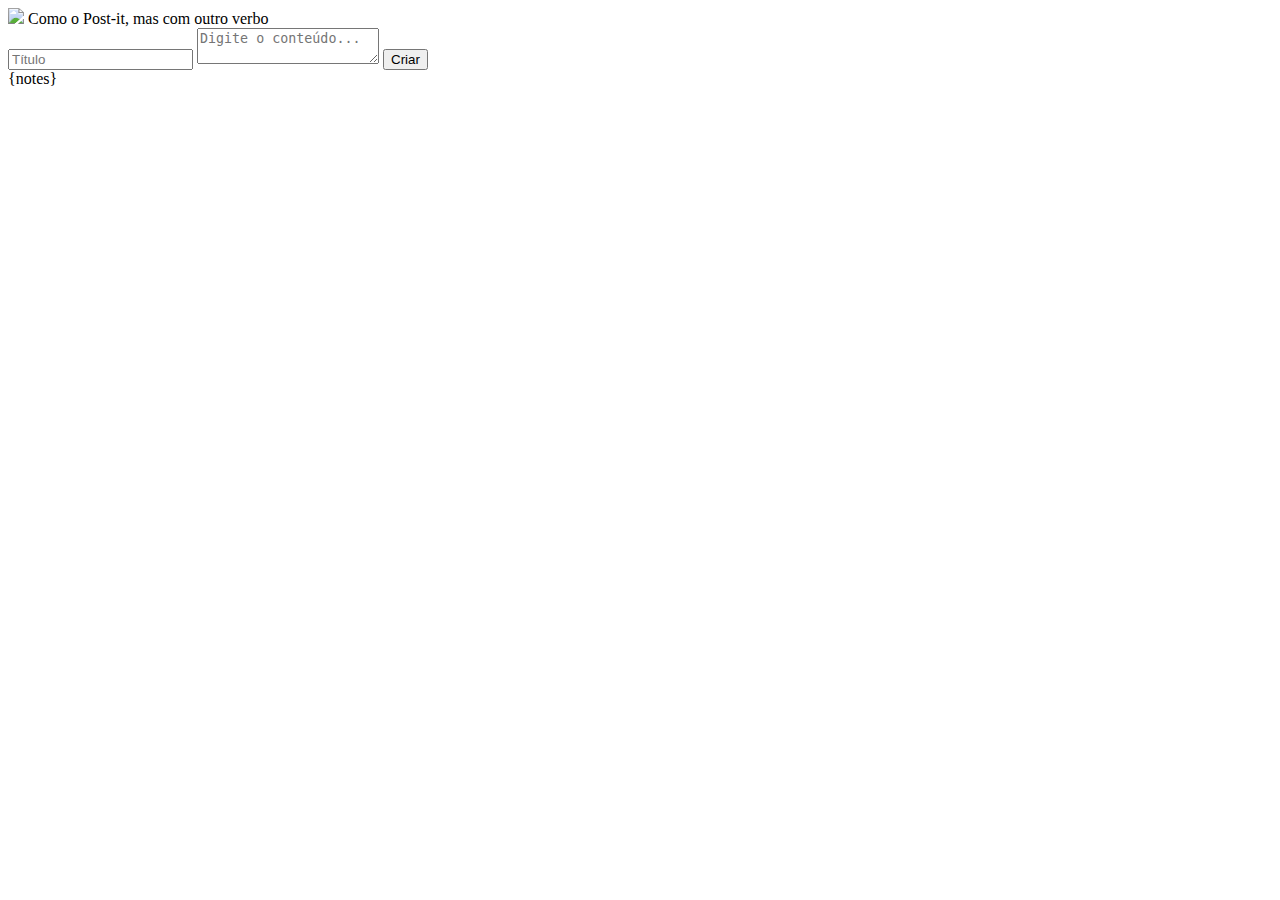
==== templates/index.html @ 78848b93 "Avanços para o Porjeto1 Parte A" ====
<!DOCTYPE html>
<html>
  <head>
    <meta charset="UTF-8" />
    <meta name="viewport" content="width=device-width, initial-scale=1.0" />
    <title>Get-it</title>
    <link
      rel="stylesheet"
      href="https://cdnjs.cloudflare.com/ajax/libs/meyer-reset/2.0/reset.min.css"
      integrity="sha512-NmLkDIU1C/C88wi324HBc+S2kLhi08PN5GDeUVVVC/BVt/9Izdsc9SVeVfA1UZbY3sHUlDSyRXhCzHfr6hmPPw=="
      crossorigin="anonymous"
    />
    <link rel="preconnect" href="https://fonts.gstatic.com" />
    <link
      href="https://fonts.googleapis.com/css2?family=Roboto&family=Permanent+Marker&display=swap"
      rel="stylesheet"
    />
    <link rel="stylesheet" href="templates/getit.css" />
  </head>

  <body>
    <div class="appbar">
      <img src="img/logo-getit.png" class="logo" />
      <span class="subtitle">Como o Post-it, mas com outro verbo</span>
    </div>

<!-- 
    <form method="post">
      <label for="titulo">Título</label>
      <input id="titulo" type="text" name="titulo" />
      <label for="detalhes">Detalhes</label>
      <input id="detalhes" name="detalhes" />
      <input type="submit" />
    </form> -->



    <main class="container">
      <!-- method="post" foi removido apenas para o exemplo funcionar sem o servidor -->
      <form class="form-card" method="post">
        <input
          class="form-card-title"
          type="text"
          name="titulo"
          placeholder="Título"
        />
        <textarea
          class="autoresize"
          name="detalhes"
          placeholder="Digite o conteúdo..."
        ></textarea>
        <button class="btn" type="submit">Criar</button>
      </form>

      <div class="card-container">
        {notes}
      </div>
    </main>

    <script type="text/javascript" src="templates/getit.js"></script>
  </body>
</html>
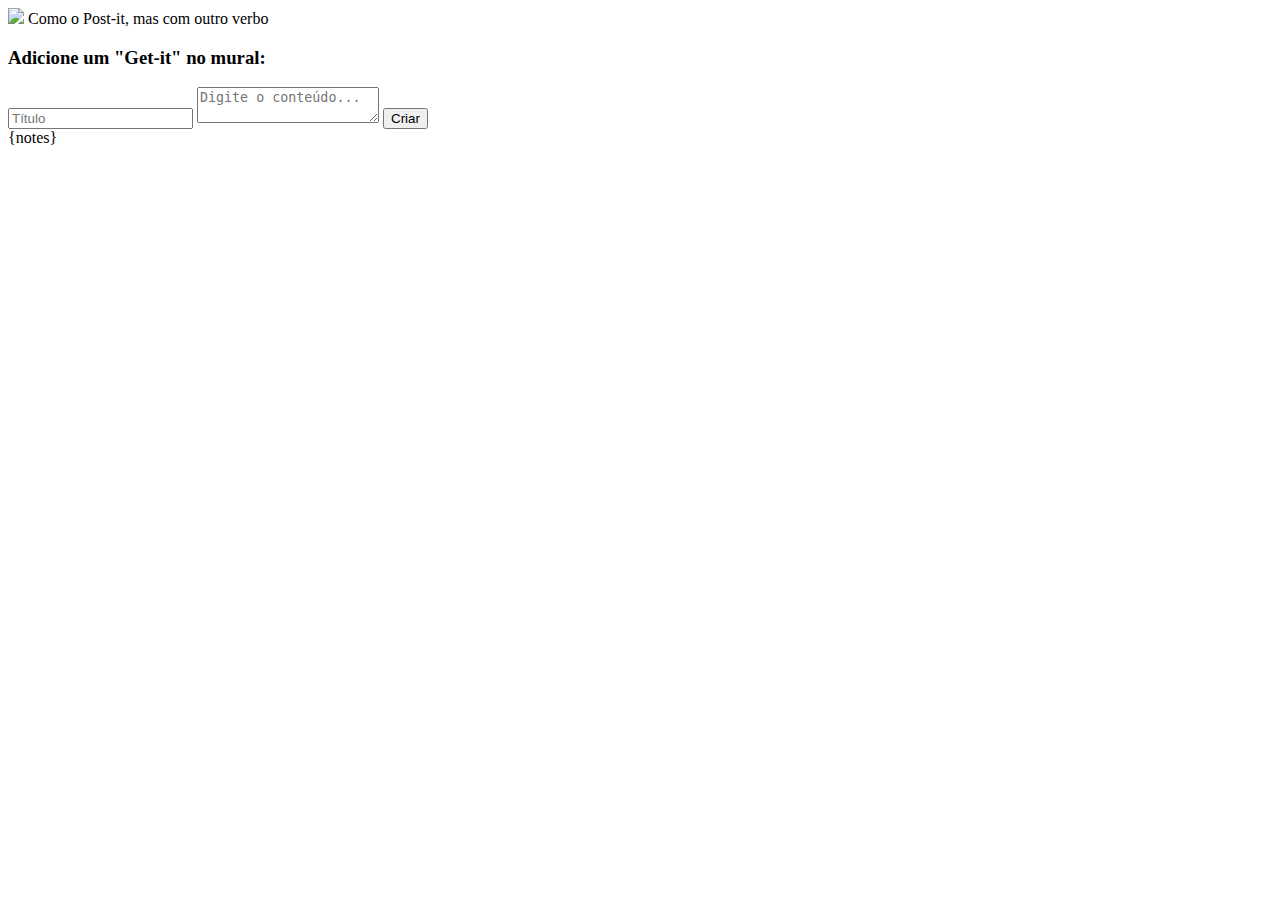
==== commit 2e43049b: "Finalização do CSS e commit final" ====
--- a/templates/index.html
+++ b/templates/index.html
@@ -16,6 +16,7 @@
       rel="stylesheet"
     />
     <link rel="stylesheet" href="templates/getit.css" />
+    <link rel="stylesheet" href="https://cdnjs.cloudflare.com/ajax/libs/font-awesome/4.7.0/css/font-awesome.min.css">
   </head>
 
   <body>
@@ -38,6 +39,8 @@
     <main class="container">
       <!-- method="post" foi removido apenas para o exemplo funcionar sem o servidor -->
       <form class="form-card" method="post">
+        <h3 class='texto-container'>Adicione um "Get-it" no mural:</h3>
+        <input type="hidden" name="method" value="POST"/>
         <input
           class="form-card-title"
           type="text"
@@ -55,8 +58,12 @@
       <div class="card-container">
         {notes}
       </div>
+
     </main>
+
 
     <script type="text/javascript" src="templates/getit.js"></script>
   </body>
 </html>
+
+
